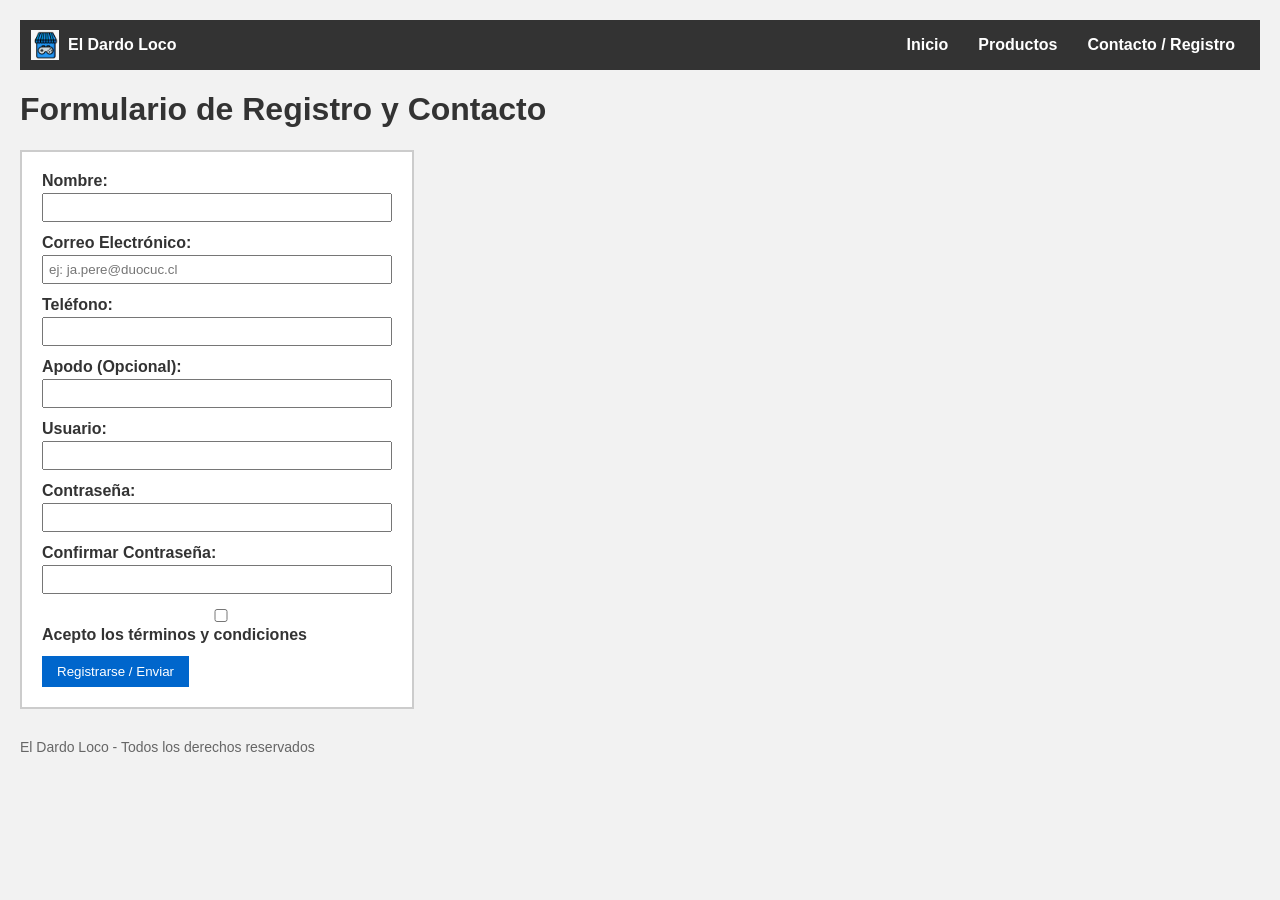
==== contacto.html @ 81e37ea7 "Implemetacion de HTML,CSS,JS y con errores visibles en pantalla si es que faltan datos" ====
<!DOCTYPE html>
<html lang="es">
<head>
    <meta charset="UTF-8">
    <meta name="viewport" content="width=device-width, initial-scale=1.0">
    <title>Contacto y Registro - Tienda de Juegos</title>
    <link rel="stylesheet" href="casa.css">
</head>
<body>

    <nav class="navbar" style="display: flex; align-items: center; gap: 15px; background-color: #333; padding: 10px;">
        <a href="index.html" class="logo-container" style="display: flex; align-items: center; gap: 8px; text-decoration: none; color: white;">
            <img src="Imagenes/logo.png" alt="Mi Logo" class="logo-img" style="width: 30px; height: 30px; object-fit: contain;">
            <span class="logo-text" style="font-weight: bold;">El Dardo Loco</span>
        </a>
        
        <div class="nav-links" style="display: flex; gap: 15px; margin-left: auto;">
            <a href="index.html" style="color: white; text-decoration: none;">Inicio</a>
            <a href="productos.html" style="color: white; text-decoration: none;">Productos</a>
            <a href="contacto.html" style="color: white; text-decoration: none;">Contacto / Registro</a>
        </div>
    </nav>

    <header>
        <h1>Formulario de Registro y Contacto</h1>
    </header>

    <main>
        <form id="form-registro" novalidate>
            
            <div>
                <label for="nombre">Nombre:</label>
                <input type="text" id="nombre" name="nombre">
                <span id="error-nombre" class="error-texto"></span>
            </div>

            <div>
                <label for="correo">Correo Electrónico:</label>
                <input type="text" id="correo" name="correo" placeholder="ej: ja.pere@duocuc.cl">
                <span id="error-correo" class="error-texto"></span>
            </div>

            <div>
                <label for="telefono">Teléfono:</label>
                <input type="text" id="telefono" name="telefono">
                <span id="error-telefono" class="error-texto"></span>
            </div>

            <div>
                <label for="apodo">Apodo (Opcional):</label>
                <input type="text" id="apodo" name="apodo">
                <span id="error-apodo" class="error-texto"></span>
            </div>

            <div>
                <label for="usuario">Usuario:</label>
                <input type="text" id="usuario" name="usuario">
                <span id="error-usuario" class="error-texto"></span>
            </div>

            <div>
                <label for="clave">Contraseña:</label>
                <input type="password" id="clave" name="clave">
                <span id="error-clave" class="error-texto"></span>
            </div>

            <div>
                <label for="clave-confirmacion">Confirmar Contraseña:</label>
                <input type="password" id="clave-confirmacion" name="clave-confirmacion">
                <span id="error-clave-confirmacion" class="error-texto"></span>
            </div>

            <div>
                <input type="checkbox" id="terminos" name="terminos">
                <label for="terminos" style="display:inline;">Acepto los términos y condiciones</label>
                <span id="error-terminos" class="error-texto"></span>
            </div>

            <button type="submit">Registrarse / Enviar</button>

            <p id="mensaje-exito" hidden style="color: green; font-weight: bold; margin-top: 15px;">
                ¡Registro exitoso! Los datos han sido enviados correctamente.
            </p>

        </form>
    </main>

    <footer id="footer" style="margin-top: 30px; font-size: 14px; color: #666;">
        El Dardo Loco - Todos los derechos reservados
    </footer>

    <script src="TiendaJuegos.js"></script>
</body>
</html>
---- casa.css ----
body {
  background-color: #f2f2f2;
  font-family: Arial, sans-serif;
  margin: 20px;
  color: #333;
}

nav {
  background-color: #333;
  padding: 10px;
  margin-bottom: 20px;
}

nav a {
  color: white;
  text-decoration: none;
  margin-right: 15px;
  font-weight: bold;
}

nav a:hover {
  text-decoration: underline;
}

#productos {
  list-style: none;
  padding: 0;
}

.producto {
  background-color: white;
  border: 1px solid #ccc;
  padding: 15px;
  margin: 10px;
  width: 200px;
  display: inline-block; 
  vertical-align: top;
  text-align: center;
}

.producto img {
  width: 120px;
  height: 120px;
  object-fit: cover;
}

.precio {
  color: green;
  font-weight: bold;
}

form {
  background-color: white;
  border: 2px solid #ccc;
  padding: 20px;
  width: 350px;
}

form div {
  margin-bottom: 12px;
}

form label {
  display: block;
  font-weight: bold;
  margin-bottom: 3px;
}

form input {
  width: 100%;
  padding: 5px;
  box-sizing: border-box; 
}

.campo-invalido {
  border: 2px solid red;
}

.error-texto {
  color: red;
  font-size: 11px;
  display: block;
  margin-top: 2px;
}

button {
  background-color: #0066cc;
  color: white;
  padding: 8px 15px;
  border: none;
  cursor: pointer;
}

button:hover {
  background-color: #004d99;
}

.campo-invalido {
    border: 2px solid red;
}
.error-texto {
    color: red;
    font-size: 12px;
    display: block;
    margin-top: 4px;
}
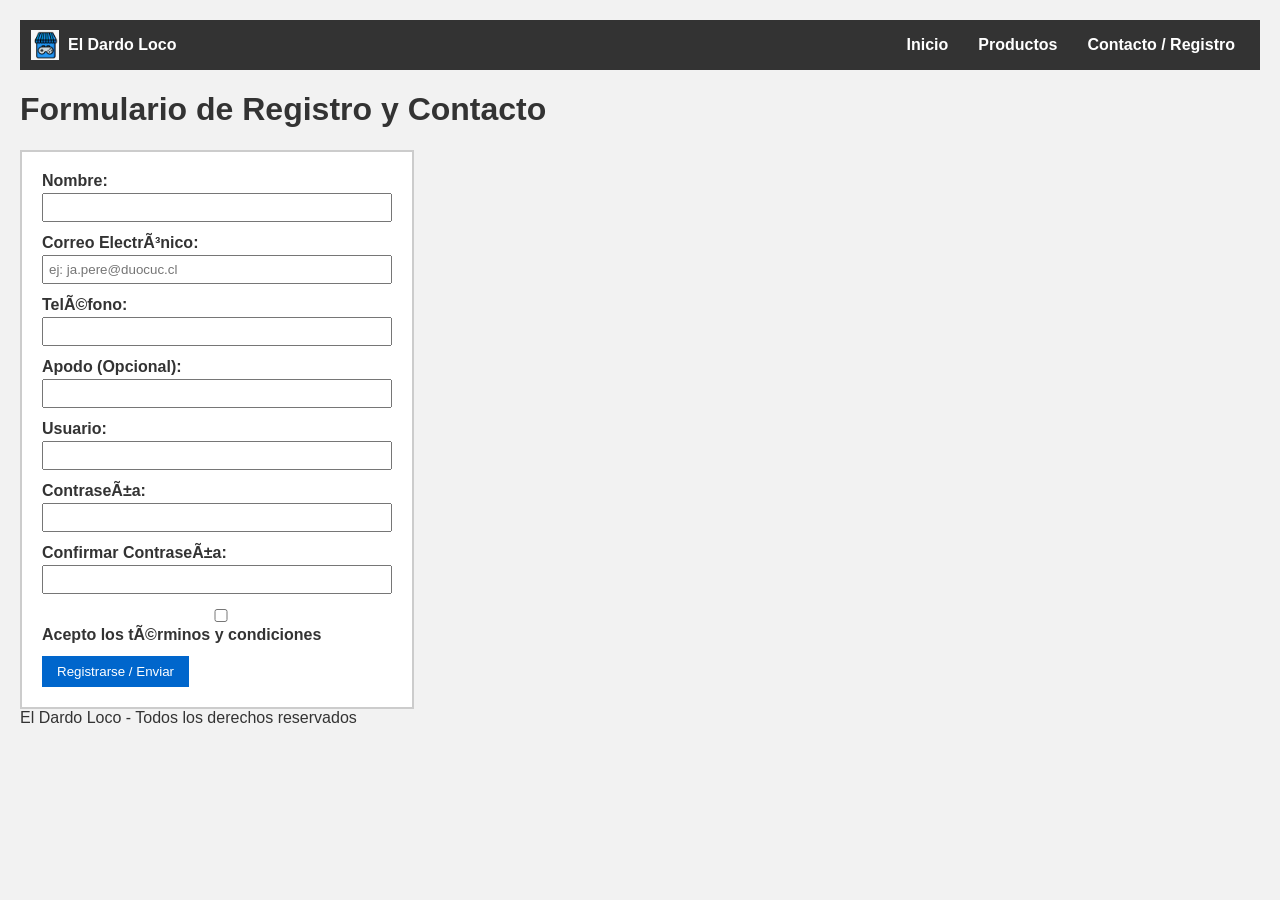
==== commit f8fb23d6: "cambios que requirio el profe" ====
--- a/contacto.html
+++ b/contacto.html
@@ -8,16 +8,16 @@
 </head>
 <body>
 
-    <nav class="navbar" style="display: flex; align-items: center; gap: 15px; background-color: #333; padding: 10px;">
-        <a href="index.html" class="logo-container" style="display: flex; align-items: center; gap: 8px; text-decoration: none; color: white;">
-            <img src="Imagenes/logo.png" alt="Mi Logo" class="logo-img" style="width: 30px; height: 30px; object-fit: contain;">
-            <span class="logo-text" style="font-weight: bold;">El Dardo Loco</span>
+    <nav class="navbar" >
+        <a class="index-html" href="index.html">
+            <img class="imagen-logo" src="Imagenes/logo.png" alt="Mi Logo">
+            <span class="logo-text">El Dardo Loco</span>
         </a>
         
-        <div class="nav-links" style="display: flex; gap: 15px; margin-left: auto;">
-            <a href="index.html" style="color: white; text-decoration: none;">Inicio</a>
-            <a href="productos.html" style="color: white; text-decoration: none;">Productos</a>
-            <a href="contacto.html" style="color: white; text-decoration: none;">Contacto / Registro</a>
+        <div class="nav-links">
+            <a class="links" href="index.html">Inicio</a>
+            <a class="links" href="productos.html">Productos</a>
+            <a class="links" href="contacto.html">Contacto / Registro</a>
         </div>
     </nav>
 
@@ -35,13 +35,13 @@
             </div>
 
             <div>
-                <label for="correo">Correo Electrónico:</label>
+                <label for="correo">Correo ElectrÃ³nico:</label>
                 <input type="text" id="correo" name="correo" placeholder="ej: ja.pere@duocuc.cl">
                 <span id="error-correo" class="error-texto"></span>
             </div>
 
             <div>
-                <label for="telefono">Teléfono:</label>
+                <label for="telefono">TelÃ©fono:</label>
                 <input type="text" id="telefono" name="telefono">
                 <span id="error-telefono" class="error-texto"></span>
             </div>
@@ -59,33 +59,33 @@
             </div>
 
             <div>
-                <label for="clave">Contraseña:</label>
+                <label for="clave">ContraseÃ±a:</label>
                 <input type="password" id="clave" name="clave">
                 <span id="error-clave" class="error-texto"></span>
             </div>
 
             <div>
-                <label for="clave-confirmacion">Confirmar Contraseña:</label>
+                <label for="clave-confirmacion">Confirmar ContraseÃ±a:</label>
                 <input type="password" id="clave-confirmacion" name="clave-confirmacion">
                 <span id="error-clave-confirmacion" class="error-texto"></span>
             </div>
 
             <div>
                 <input type="checkbox" id="terminos" name="terminos">
-                <label for="terminos" style="display:inline;">Acepto los términos y condiciones</label>
+                <label for="terminos" style="display:inline;">Acepto los tÃ©rminos y condiciones</label>
                 <span id="error-terminos" class="error-texto"></span>
             </div>
 
             <button type="submit">Registrarse / Enviar</button>
 
-            <p id="mensaje-exito" hidden style="color: green; font-weight: bold; margin-top: 15px;">
-                ¡Registro exitoso! Los datos han sido enviados correctamente.
+            <p id="mensaje-exito" hidden>
+                Â¡Registro exitoso! Los datos han sido enviados correctamente.
             </p>
 
         </form>
     </main>
 
-    <footer id="footer" style="margin-top: 30px; font-size: 14px; color: #666;">
+    <footer id="footer">
         El Dardo Loco - Todos los derechos reservados
     </footer>
 
--- a/casa.css
+++ b/casa.css
@@ -20,6 +20,20 @@
 
 nav a:hover {
   text-decoration: underline;
+}
+
+.nav-links{
+    display: flex;
+    gap: 15px;
+    margin-left: auto;
+}
+
+.navbar{
+    display: flex;
+    align-items: center;
+    gap: 15px;
+    background-color: #333;
+    padding: 10px;
 }
 
 #productos {
@@ -103,4 +117,50 @@
     font-size: 12px;
     display: block;
     margin-top: 4px;
+}
+
+.destacados{
+    width: 120px; 
+    height: 120px; 
+    object-fit: cover;
+}
+
+.footer{
+    margin-top: 30px;
+    font-size: 14px;
+    color: #666;
+}
+
+#fundador{
+    width: 200px;
+    height: auto;
+}
+
+.links{
+    color: white;
+    text-decoration: none;
+}
+
+.index-html{
+    display: flex;
+    align-items: center;
+    gap: 8px;
+    text-decoration: none;
+    color: white;
+}
+
+.imagen-logo{
+    width: 30px;
+    height: 30px;
+    object-fit: contain;
+}
+
+.logo-text{
+    font-weight: bold;
+}
+
+.mesaje-exitoso{
+    color: green;
+    font-weight: bold;
+    margin-top: 15px;
 }
